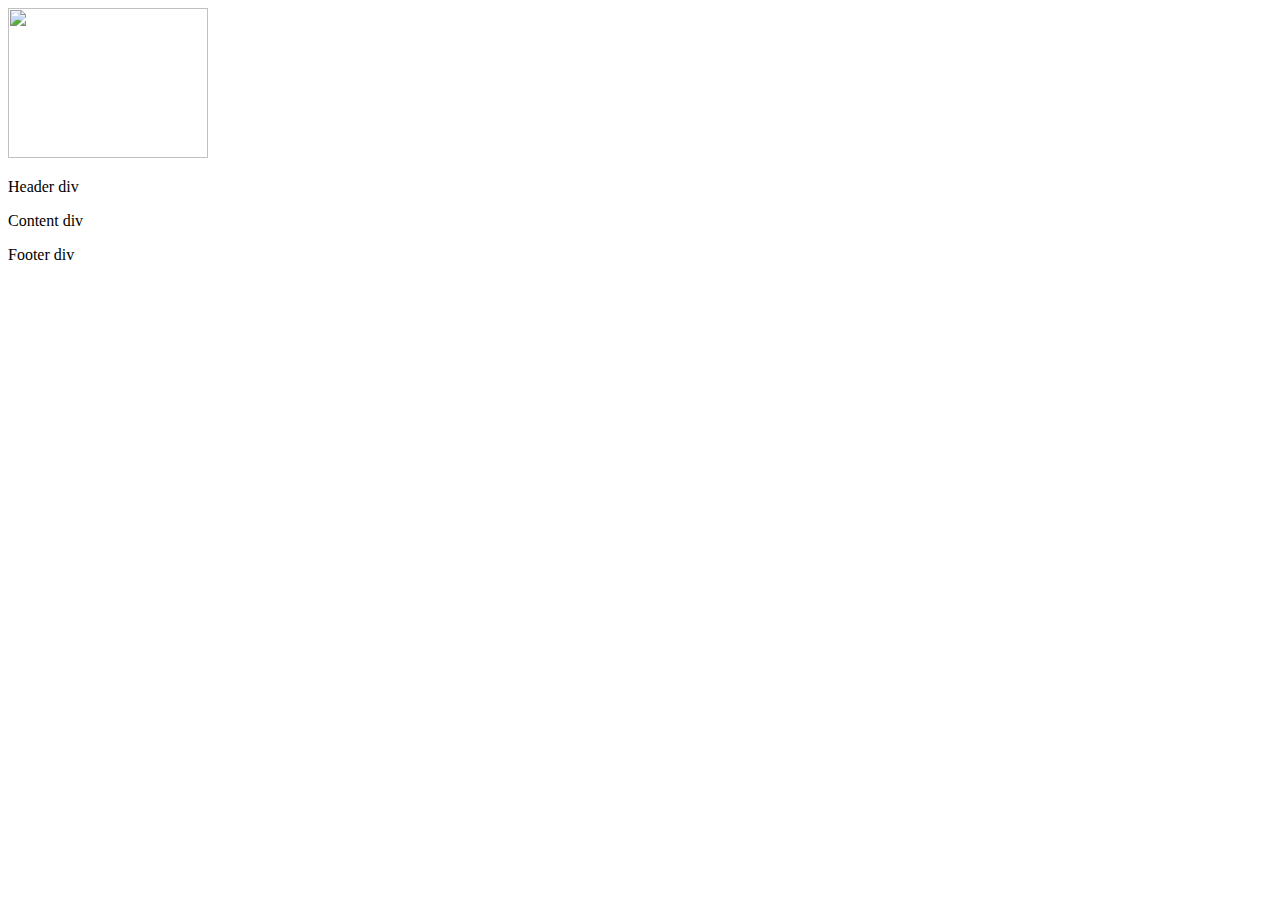
==== index.html @ f248f5c2 "Checkpoint one" ====
<!DOCTYPE html>
<html lang="en">
<head>
    <meta charset="UTF-8">
    <meta http-equiv="X-UA-Compatible" content="IE=edge">
    <meta name="viewport" content="width=device-width, initial-scale=1.0">
    <title>Index</title>
</head>
<body>
    <div>
    <div class="header">
        <img src="C:\Users\ASHWIN\OneDrive\Desktop\hotel booking\assests\images\logo.png" width="200px" height="150px" >
        <p>Header div</p>
    </div>
    <div class="content">
        <p>Content div</p>
    </div>
    <div class="footer">
        <p>Footer div</p>
    </div>
</div>
</body>
</html>
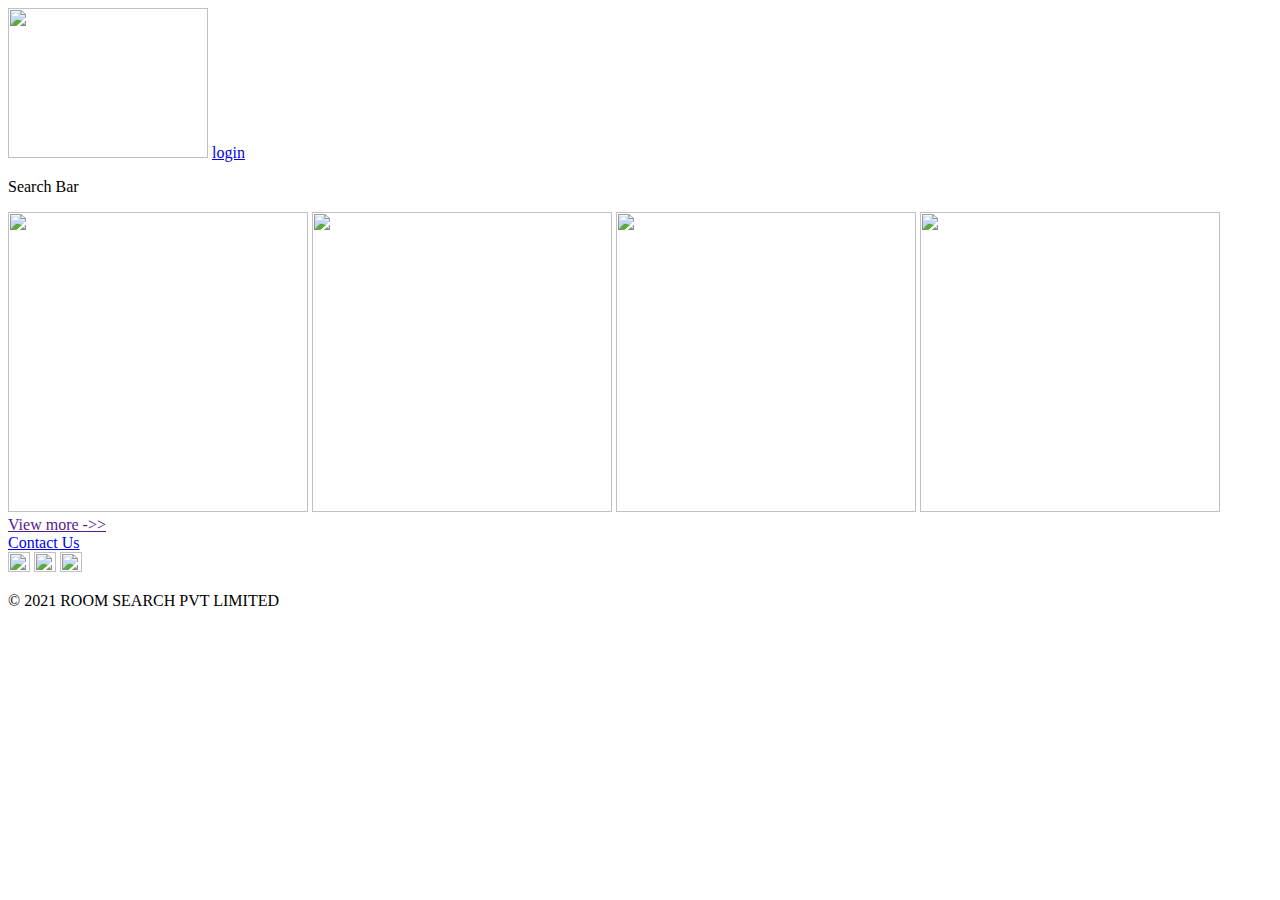
==== commit 4f610776: "Checkpoint 2" ====
--- a/index.html
+++ b/index.html
@@ -10,13 +10,25 @@
     <div>
     <div class="header">
         <img src="C:\Users\ASHWIN\OneDrive\Desktop\hotel booking\assests\images\logo.png" width="200px" height="150px" >
-        <p>Header div</p>
+        <a href="C:\Users\ASHWIN\OneDrive\Desktop\hotel booking\login.html">login</a>
     </div>
     <div class="content">
-        <p>Content div</p>
+        <p>Search Bar</p>
+        <a href="C:\Users\ASHWIN\OneDrive\Desktop\hotel booking\list.html"><img src="https://media-cdn.tripadvisor.com/media/photo-s/15/33/fe/a2/new-delhi.jpg" width="300px" height="300px"></a>
+        <img src="https://media-cdn.tripadvisor.com/media/photo-s/15/33/fc/f0/goa.jpg " width="300px" height="300px">
+        <img src="https://media-cdn.tripadvisor.com/media/photo-s/0f/98/f7/df/charminar.jpg " width="300px" height="300px">
+        <img src="https://media-cdn.tripadvisor.com/media/photo-s/15/33/fe/ac/kolkata-calcutta.jpg" width="300px" height="300px">
+        <br>
+        <a href="">View more ->></a>
     </div>
     <div class="footer">
-        <p>Footer div</p>
+      
+       <a href="C:\Users\ASHWIN\OneDrive\Desktop\hotel booking\contact.html">Contact Us</a>
+       <br>
+      <a href="https://www.facebook.com"> <img src="C:\Users\ASHWIN\OneDrive\Desktop\hotel booking\assests\images\facebook.png" width="22px" height="20px"></a>
+      <a href="https://www.instagram.com"> <img src="C:\Users\ASHWIN\OneDrive\Desktop\hotel booking\assests\images\instagram.png" width="22px" height="20px"></a>
+      <a href="https://twitter.com"> <img src="C:\Users\ASHWIN\OneDrive\Desktop\hotel booking\assests\images\twitter.png" width="22px" height="20px"></a>
+        <p>© 2021 ROOM SEARCH PVT LIMITED</p>
     </div>
 </div>
 </body>
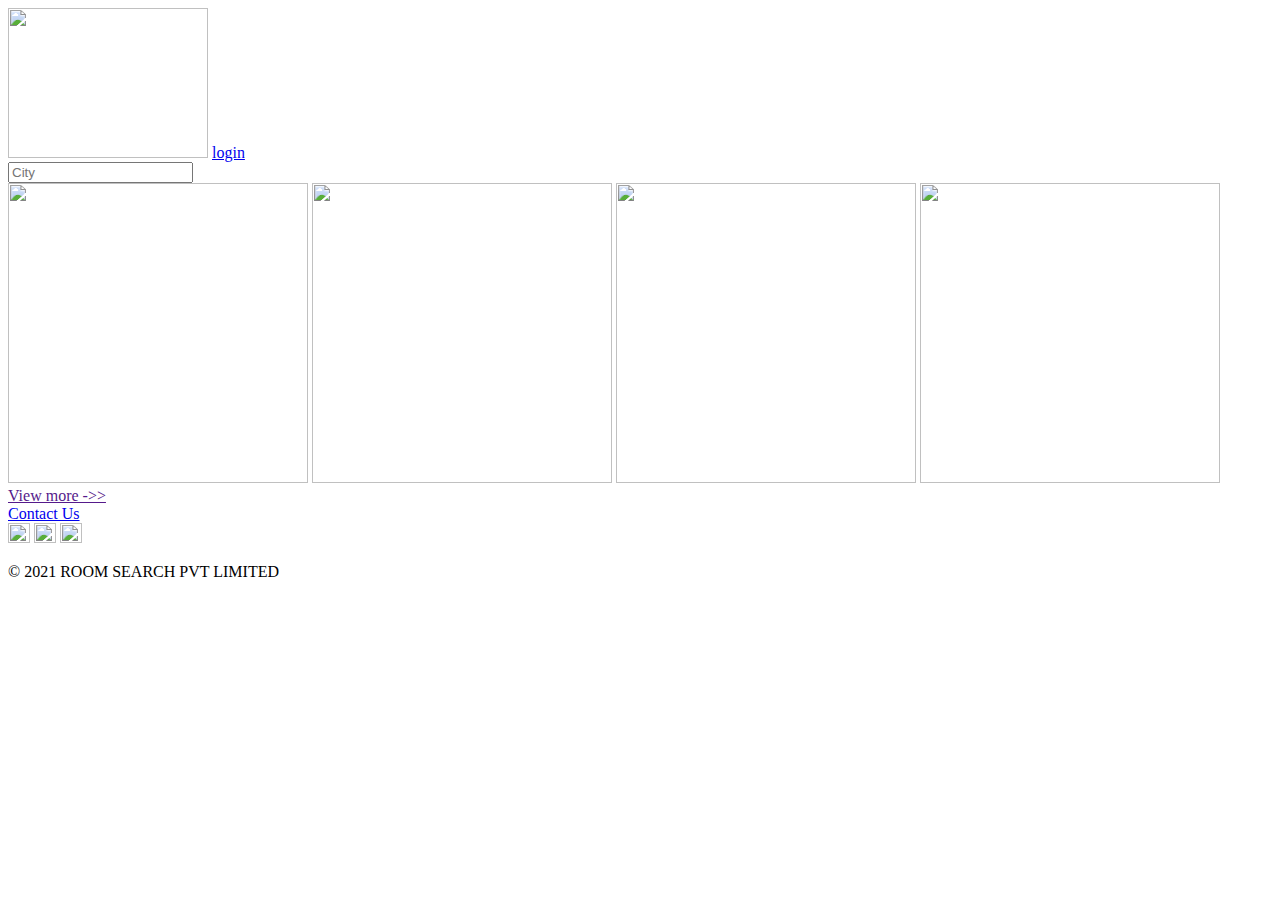
==== commit f1a8d6e5: "Checkpoint 3" ====
--- a/index.html
+++ b/index.html
@@ -11,9 +11,11 @@
     <div class="header">
         <img src="C:\Users\ASHWIN\OneDrive\Desktop\hotel booking\assests\images\logo.png" width="200px" height="150px" >
         <a href="C:\Users\ASHWIN\OneDrive\Desktop\hotel booking\login.html">login</a>
+        <br>
+        <input type="text" placeholder="City">
     </div>
     <div class="content">
-        <p>Search Bar</p>
+        
         <a href="C:\Users\ASHWIN\OneDrive\Desktop\hotel booking\list.html"><img src="https://media-cdn.tripadvisor.com/media/photo-s/15/33/fe/a2/new-delhi.jpg" width="300px" height="300px"></a>
         <img src="https://media-cdn.tripadvisor.com/media/photo-s/15/33/fc/f0/goa.jpg " width="300px" height="300px">
         <img src="https://media-cdn.tripadvisor.com/media/photo-s/0f/98/f7/df/charminar.jpg " width="300px" height="300px">
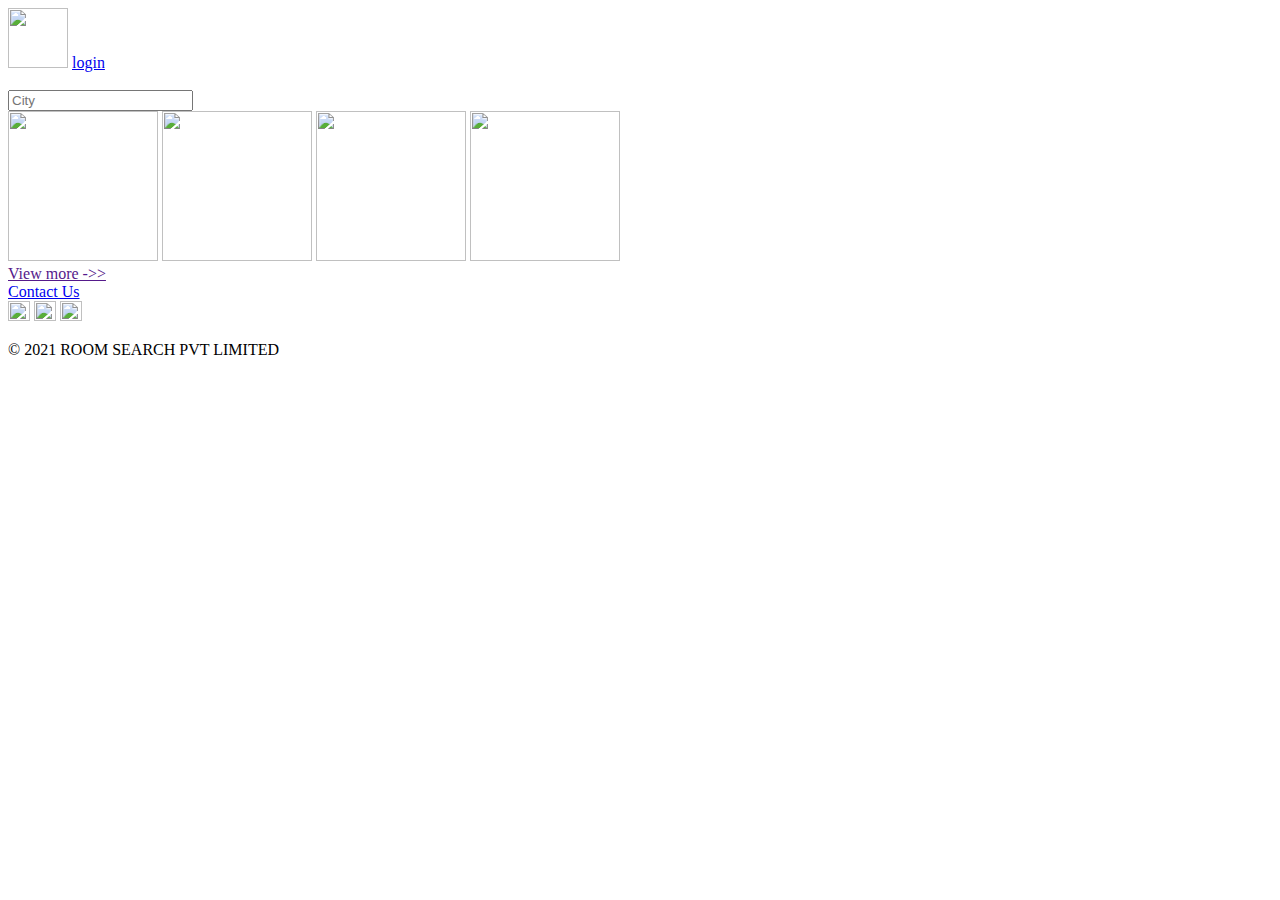
==== commit b60c6f04: "checkpoint4" ====
--- a/index.html
+++ b/index.html
@@ -5,15 +5,19 @@
     <meta http-equiv="X-UA-Compatible" content="IE=edge">
     <meta name="viewport" content="width=device-width, initial-scale=1.0">
     <title>Index</title>
+    <link href="index.css" rel="stylesheet">
 </head>
 <body>
     <div>
-    <div class="header">
-        <img src="C:\Users\ASHWIN\OneDrive\Desktop\hotel booking\assests\images\logo.png" width="200px" height="150px" >
-        <a href="C:\Users\ASHWIN\OneDrive\Desktop\hotel booking\login.html">login</a>
+    <header>
+        <div id="logo-container">
+       
+            <img src="C:\Users\ASHWIN\OneDrive\Desktop\hotel booking\assests\images\logo.png" width="200px" height="150px" />
+            <a href="C:\Users\ASHWIN\OneDrive\Desktop\hotel booking\login.html">login</a> 
+    </div>
         <br>
         <input type="text" placeholder="City">
-    </div>
+    </header> 
     <div class="content">
         
         <a href="C:\Users\ASHWIN\OneDrive\Desktop\hotel booking\list.html"><img src="https://media-cdn.tripadvisor.com/media/photo-s/15/33/fe/a2/new-delhi.jpg" width="300px" height="300px"></a>
@@ -23,7 +27,7 @@
         <br>
         <a href="">View more ->></a>
     </div>
-    <div class="footer">
+    <footer>
       
        <a href="C:\Users\ASHWIN\OneDrive\Desktop\hotel booking\contact.html">Contact Us</a>
        <br>
@@ -31,7 +35,7 @@
       <a href="https://www.instagram.com"> <img src="C:\Users\ASHWIN\OneDrive\Desktop\hotel booking\assests\images\instagram.png" width="22px" height="20px"></a>
       <a href="https://twitter.com"> <img src="C:\Users\ASHWIN\OneDrive\Desktop\hotel booking\assests\images\twitter.png" width="22px" height="20px"></a>
         <p>© 2021 ROOM SEARCH PVT LIMITED</p>
-    </div>
+    </footer>
 </div>
 </body>
 </html>--- a/index.css
+++ b/index.css
@@ -0,0 +1,9 @@
+
+#logo-container img {
+    width: 60px;
+    height: 60px;
+ }
+ .content img{
+     width: 150px;
+     height: 150px ;
+ }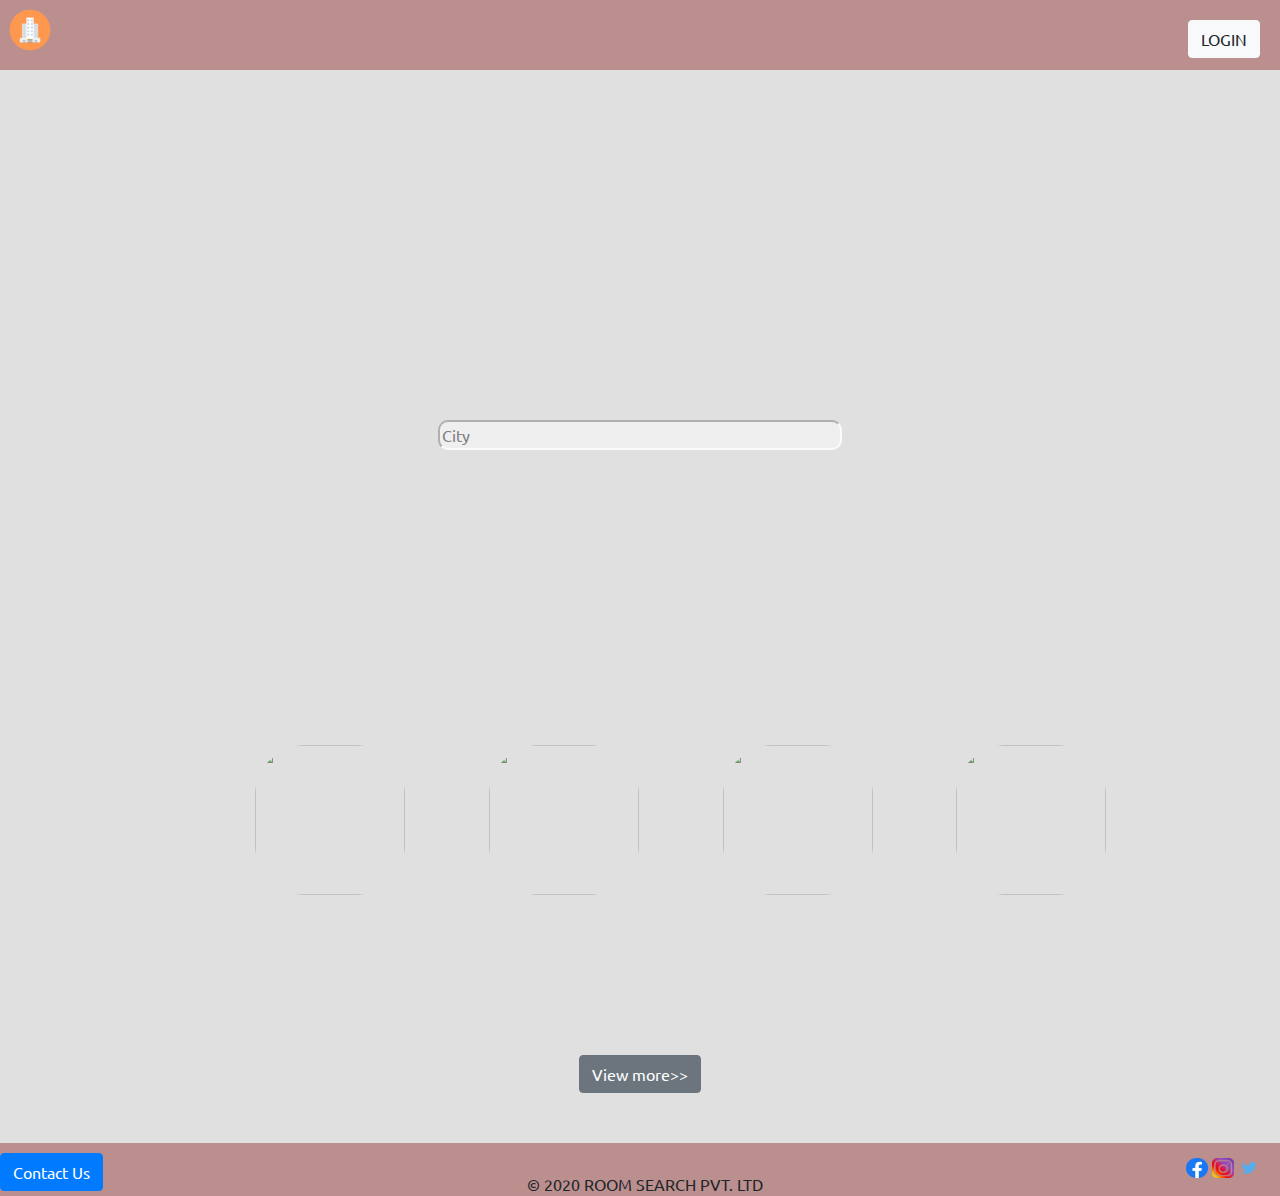
==== commit 01b91140: "checkpoint 5-6" ====
--- a/index.html
+++ b/index.html
@@ -5,37 +5,50 @@
     <meta http-equiv="X-UA-Compatible" content="IE=edge">
     <meta name="viewport" content="width=device-width, initial-scale=1.0">
     <title>Index</title>
-    <link href="index.css" rel="stylesheet">
+    <link href="https://fonts.googleapis.com/css2?family=Ubuntu&display=swap" rel="stylesheet">
+    <link rel="stylesheet" href="https://stackpath.bootstrapcdn.com/bootstrap/4.5.0/css/bootstrap.min.css">
+    <link rel="stylesheet" href="styles/index.css">
+    <link rel="stylesheet" href="styles/common.css">
+    <script src="https://ajax.googleapis.com/ajax/libs/jquery/3.5.1/jquery.min.js"></script>
+    <script src="https://stackpath.bootstrapcdn.com/bootstrap/4.5.0/js/bootstrap.min.js"></script>
 </head>
 <body>
     <div>
-    <header>
-        <div id="logo-container">
-       
-            <img src="C:\Users\ASHWIN\OneDrive\Desktop\hotel booking\assests\images\logo.png" width="200px" height="150px" />
-            <a href="C:\Users\ASHWIN\OneDrive\Desktop\hotel booking\login.html">login</a> 
+    <div class="Header">
+       <span id="mylogo"><img src="assests\images\logo.png" alt="logo" width="120" height="120" id="logo"></span>
+       <a href="login.html" target="_self" id="login"><button type="button" class="btn btn-light">LOGIN</button></a>
     </div>
-        <br>
-        <input type="text" placeholder="City">
-    </header> 
-    <div class="content">
-        
-        <a href="C:\Users\ASHWIN\OneDrive\Desktop\hotel booking\list.html"><img src="https://media-cdn.tripadvisor.com/media/photo-s/15/33/fe/a2/new-delhi.jpg" width="300px" height="300px"></a>
-        <img src="https://media-cdn.tripadvisor.com/media/photo-s/15/33/fc/f0/goa.jpg " width="300px" height="300px">
-        <img src="https://media-cdn.tripadvisor.com/media/photo-s/0f/98/f7/df/charminar.jpg " width="300px" height="300px">
-        <img src="https://media-cdn.tripadvisor.com/media/photo-s/15/33/fe/ac/kolkata-calcutta.jpg" width="300px" height="300px">
-        <br>
-        <a href="">View more ->></a>
+    
+        <div id="searchbar"><input type="text" placeholder="City"id="search"></div>
+        <div class="Content">
+        <div class="cityimages">
+            <div class="container">
+                <div class="container1">
+                    <span ><a href="list.html" target="_self"><img src="https://media-cdn.tripadvisor.com/media/photo-s/15/33/fe/a2/new-delhi.jpg" width ="300" height = "300" class="images" class="image1"  id="images 1"></span>
+                    <div class="overlay1">Delhi</div></div></a>
+                    <div class="container2">
+                    <span ><img src="https://media-cdn.tripadvisor.com/media/photo-s/15/33/fc/f0/goa.jpg" width ="300" height = "300" class="images"class="image2"  id="images 2"></span>
+                    <div class="overlay2">Goa</div></div>
+                    <div class="container3">
+                    <span ><img src="https://media-cdn.tripadvisor.com/media/photo-s/0f/98/f7/df/charminar.jpg" width ="300" height = "300" class="images"class="image3"id="images 3"></span>
+                    <div class="overlay3">Hyderabad</div></div>
+                    <div class="container4">
+                    <span ><img src="https://media-cdn.tripadvisor.com/media/photo-s/15/33/fe/ac/kolkata-calcutta.jpg"width ="300" height = "300" class="images"class="image4"id="images 4"></span>
+                    <div class="overlay4">Kolkata</div></div>
+            </div></div></div>
+        <div id="viewmore"><a href="index.html"><button type="button" class="btn btn-secondary">View more>></button></a></div>
+    </div>    
+    <div class ="Footer">
+        <a href="contact.html" target="_self" id="contact"><button type="button" class="btn btn-primary">Contact Us</button></a>
+        <div class=" socialmedialogo">
+        <a href="https://www.facebook.com" target="_blank"><img src="assests/images/facebook.png" width="22" height="20" class="social"></a>
+        <a href="https://www.instagram.com" target="_blank"><img src="assests/images/instagram.png" width="22" height="20" class="social"></a>
+        <a href="https://twitter.com" target="_blank"><img src="assests/images/twitter.png" width="22" height="20" class="social"></a></div>
+    <div id="room">
+        <br>&#169 2020 ROOM SEARCH PVT. LTD
     </div>
-    <footer>
-      
-       <a href="C:\Users\ASHWIN\OneDrive\Desktop\hotel booking\contact.html">Contact Us</a>
-       <br>
-      <a href="https://www.facebook.com"> <img src="C:\Users\ASHWIN\OneDrive\Desktop\hotel booking\assests\images\facebook.png" width="22px" height="20px"></a>
-      <a href="https://www.instagram.com"> <img src="C:\Users\ASHWIN\OneDrive\Desktop\hotel booking\assests\images\instagram.png" width="22px" height="20px"></a>
-      <a href="https://twitter.com"> <img src="C:\Users\ASHWIN\OneDrive\Desktop\hotel booking\assests\images\twitter.png" width="22px" height="20px"></a>
-        <p>© 2021 ROOM SEARCH PVT LIMITED</p>
-    </footer>
-</div>
+    </div>
+    </div>
+    
 </body>
 </html>--- a/styles/index.css
+++ b/styles/index.css
@@ -0,0 +1,188 @@
+.images {
+            width:150px;
+            height:150px;
+          margin: 40px ;
+	  border-radius:50px;
+    justify-content: space-between;
+        }
+.cityimages{
+   margin-left: 175px;
+}
+   #viewmore{
+       text-align: center;
+padding-bottom:50px;
+   }
+#searchbar{
+    background-image: url(https://media-cdn.tripadvisor.com/media/photo-o/14/10/2e/af/india.jpg);
+    background-size: cover;
+    background-repeat:no-repeat;
+    padding-bottom: 30px;
+    text-align: center;
+ 
+}
+#search{
+    text-align: left;
+    padding-right: 150px;
+    border-radius: 10px;
+    opacity: 0.9;
+    background-color: #f1f1f1;
+    border-color: white;
+    transform: translateY(350px);
+    margin-bottom: 550px;
+}
+.container {
+    display: grid;
+    max-height: 350px;
+   }
+   .container1 {
+    position: relative;
+    grid-column-start:1 ;
+    grid-column-end: 3;
+    grid-row-start:2 ;
+    grid-row-end: 2;
+
+  }
+  
+  .image1 {
+    display: block;
+    width: 100%;
+    height: auto;
+    
+  }
+  
+  .overlay1 {
+    position:relative;
+    background: rgb(0, 0, 0);
+    background: rgba(0, 0, 0, 0.5); 
+    color: #f1f1f1; 
+    width: 100%;
+    transition: .5s ease;
+    opacity:0;
+    color: white;
+    font-size: 100%;
+    width:150px;
+    height:150px;
+    margin-left: 40px;
+   	border-radius:50px;
+    text-align: center;
+    line-height: 150px;
+    transform: translate(0px,-190px);
+  }
+  
+  .container1:hover .overlay1 {
+    opacity: 1;
+  }
+
+ .container2 {
+    position: relative;
+    grid-column-start:2 ;
+    grid-column-end: 4;
+    grid-row-start:2 ;
+    grid-row-end: 2;
+  }
+  
+  .image2 {
+    display: block;
+    width: 100%;
+    height: auto;
+  }
+  
+  .overlay2 {
+    position:relative;
+    background: rgb(0, 0, 0);
+    background: rgba(0, 0, 0, 0.5); 
+    color: #f1f1f1; 
+    width: 100%;
+    transition: .5s ease;
+    opacity:0;
+    color: white;
+    font-size: 100%;
+    width:150px;
+    height:150px;
+    margin-left: 40px;
+	border-radius:50px;
+  text-align: center;
+  line-height: 150px;
+    transform: translate(0px,-190px);
+    cursor: pointer;
+  }
+  
+  .container2:hover .overlay2 {
+    opacity: 1;
+  }
+
+  .container3 {
+    position: relative;
+    grid-column-start:3 ;
+    grid-column-end: 5;
+    grid-row-start:2 ;
+    grid-row-end: 2;
+  }
+  
+  .image3 {
+    display: block;
+    width: 100%;
+    height: auto;
+  }
+  
+  .overlay3 {
+    position:relative;
+    background: rgb(0, 0, 0);
+    background: rgba(0, 0, 0, 0.5); 
+    color: #f1f1f1; 
+    width: 100%;
+    transition: .5s ease;
+    opacity:0;
+    color: white;
+    font-size: 100%;
+    width:150px;
+    height:150px;
+    margin-left: 40px;
+	border-radius:50px;
+  text-align: center;
+  line-height: 150px;
+    transform: translate(0px,-190px);
+    cursor: pointer;
+  }
+  
+  .container3:hover .overlay3 {
+    opacity: 1;
+  }
+
+ .container4 {
+    position: relative;
+    grid-column-start:4;
+    grid-column-end: 4;
+    grid-row-start:2 ;
+    grid-row-end: 2;
+  }
+  
+  .image4 {
+    display: block;
+    width: 100%;
+    height: auto;
+  }
+  
+  .overlay4 {
+    position:relative;
+    background: rgb(0, 0, 0);
+    background: rgba(0, 0, 0, 0.5); 
+    color: #f1f1f1; 
+    width: 100%;
+    transition: .5s ease;
+    opacity:0;
+    color: white;
+    font-size: 100%;
+    width:150px;
+    height:150px;
+    margin-left: 40px;
+	  border-radius:50px;
+    text-align: center;
+    line-height: 150px;
+    transform: translate(0px,-190px);
+    cursor: pointer;
+  }
+  
+  .container4:hover .overlay4 {
+    opacity: 1;
+  }--- a/styles/common.css
+++ b/styles/common.css
@@ -0,0 +1,53 @@
+body{
+    height: 100%;
+    width: 100%;
+  background-color: #e0e0e0;
+    font-family:  'Ubuntu', sans-serif; 
+}
+a{
+    text-decoration: none;
+   color: black;
+   text-transform: uppercase
+}
+.Header{
+    background:rosybrown ;
+    padding-bottom: 10px;
+}
+.Content{
+    margin-left: 25px;
+    margin-top:25px;
+}
+  
+    .Footer{
+    background:rosybrown ;
+   
+}
+#logo{
+    height: 60px;
+    width: 60px;
+}
+.social{
+    width:22px;
+    height:20px;
+    
+    
+}
+.socialmedialogo{    
+    float: right;
+    margin-top: 10px;
+    margin-right:20px;
+}
+#room{
+ text-align: center;
+ padding-top: 5px ;
+}
+#contact{
+    float: left;
+    margin-top: 10px;
+}
+#login{
+    float: right;
+    margin-top: 20px;
+    margin-right: 20px;
+}
+
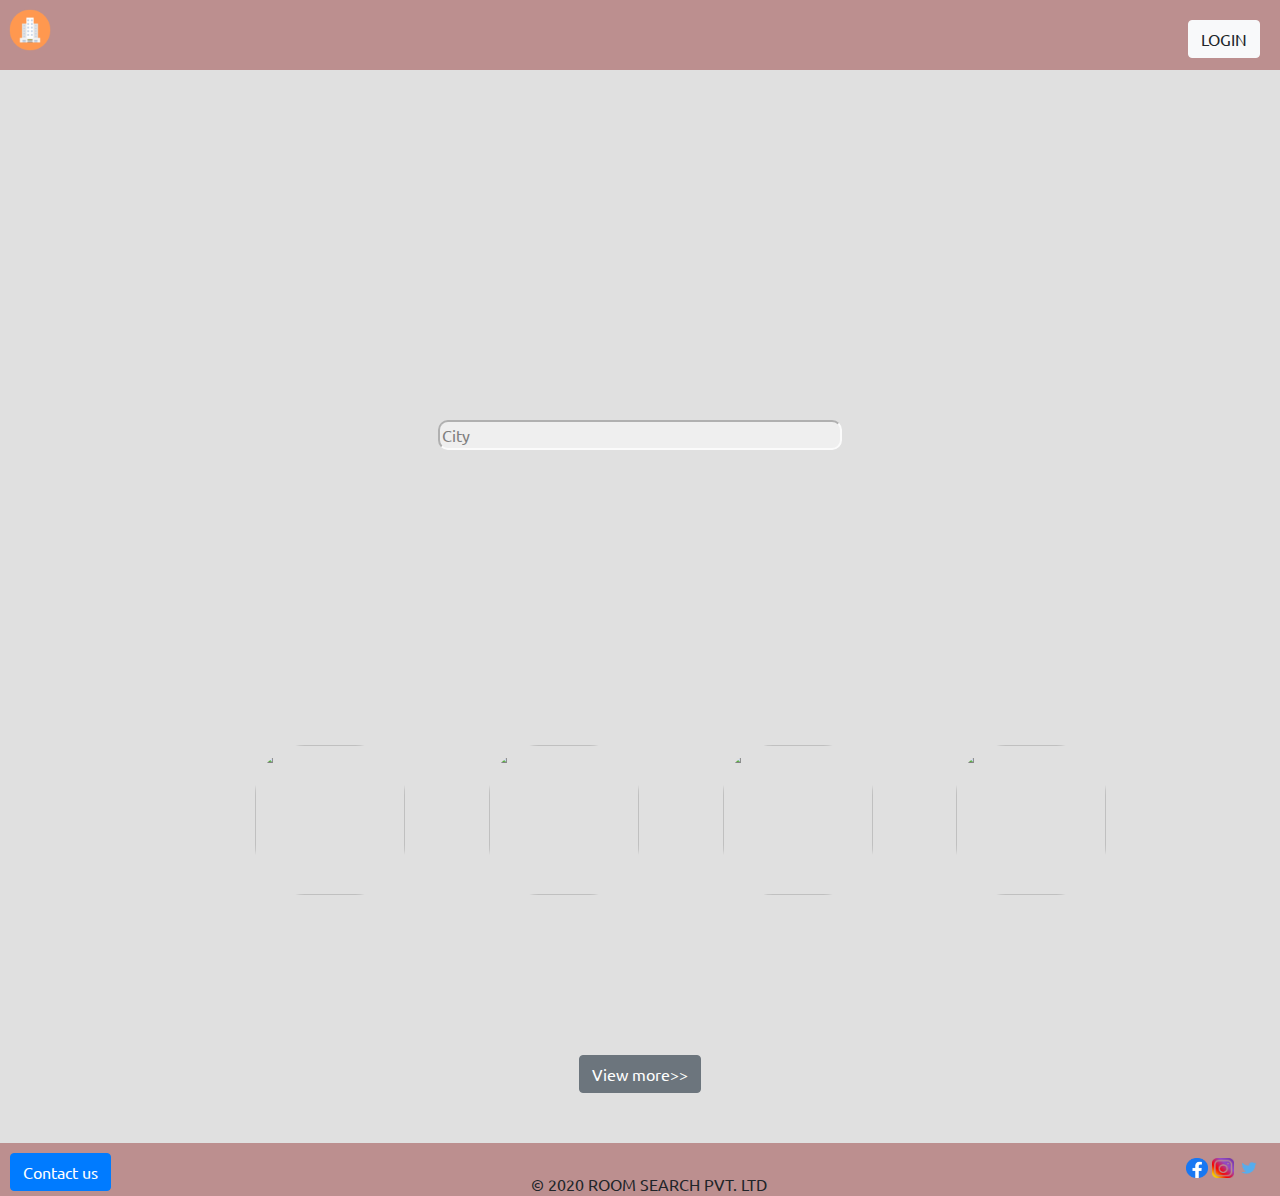
==== commit 44315446: "checkpoint 7-8-9" ====
--- a/index.html
+++ b/index.html
@@ -16,7 +16,33 @@
     <div>
     <div class="Header">
        <span id="mylogo"><img src="assests\images\logo.png" alt="logo" width="120" height="120" id="logo"></span>
-       <a href="login.html" target="_self" id="login"><button type="button" class="btn btn-light">LOGIN</button></a>
+       <!-- <a href="login.html" target="_self" id="login"><button type="button" class="btn btn-light">LOGIN</button></a> -->
+       <button id="login" type="button" class="btn btn-light" data-toggle="modal" data-target="#registerModal" id="sign-in-button">
+        LOGIN
+    </button>
+  <div class="modal fade" id="registerModal" tabindex="-1" role="dialog" aria-labelledby="registerModalLabel" aria-hidden="true">
+    <div class="modal-dialog" role="document">
+      <div class="modal-content">
+        <div class="modal-header">
+          <h5 class="modal-title" id="registerModalLabel">Please Login</h5>
+          <button type="button" class="close" data-dismiss="modal" aria-label="Close">
+            <span aria-hidden="true">&times;</span>
+          </button>
+        </div>
+        <div class="modal-body">
+                <form>
+                    <div class="form-group">
+                        <label for="registerInputEmail">Username</label>
+                        <input type="email" class="form-control" id="registerInputEmail" aria-describedby="emailHelp" placeholder="Enter Username">
+                    </div>
+                    <div class="form-group">
+                        <label for="registerInputpassword">Password</label>
+                        <input type="password" class="form-control" id="registerInputpassword aria-describedby="emailHelp" placeholder="Password">
+                    </div>
+                    <button type="register" class="btn btn-primary" >Login</button>
+                </form>
+        </div></div></div></div>
+    
     </div>
     
         <div id="searchbar"><input type="text" placeholder="City"id="search"></div>
@@ -39,7 +65,35 @@
         <div id="viewmore"><a href="index.html"><button type="button" class="btn btn-secondary">View more>></button></a></div>
     </div>    
     <div class ="Footer">
-        <a href="contact.html" target="_self" id="contact"><button type="button" class="btn btn-primary">Contact Us</button></a>
+        <!-- <a href="contact.html" target="_self" id="contact"><button type="button" class="btn btn-primary">Contact Us</button></a> -->
+  <!-- Button trigger modal -->
+<button type="button" id="contact" class="btn btn-primary" data-toggle="modal" data-target="#exampleModalCenter">
+  Contact us
+</button>
+
+<!-- Modal -->
+<div class="modal fade" id="exampleModalCenter" tabindex="-1" role="dialog" aria-labelledby="exampleModalCenterTitle" aria-hidden="true">
+  <div class="modal-dialog modal-dialog-centered" role="document">
+    <div class="modal-content">
+      <div class="modal-header">
+        <h5 class="modal-title" id="exampleModalLongTitle">Get in touch</h5>
+        <button type="button" class="close" data-dismiss="modal" aria-label="Close">
+          <span aria-hidden="true">&times;</span>
+        </button>
+      </div>
+      <div class="modal-body">
+        Thank you for reaching out!!!<br/>
+        Please enter you email and we will get back to you.
+      </div>
+      <form >
+        <p>Email:<input type="text" placeholder="Enter your email" required></p><p>
+          <div class="modal-footer">
+        <br><input type="submit" class="btn btn-primary" value = "Submit" formaction="index.html"></p>
+        </form>
+    </div>
+    </div>
+  </div>
+</div>
         <div class=" socialmedialogo">
         <a href="https://www.facebook.com" target="_blank"><img src="assests/images/facebook.png" width="22" height="20" class="social"></a>
         <a href="https://www.instagram.com" target="_blank"><img src="assests/images/instagram.png" width="22" height="20" class="social"></a>
--- a/styles/index.css
+++ b/styles/index.css
@@ -185,4 +185,5 @@
   
   .container4:hover .overlay4 {
     opacity: 1;
-  }+  }
+ --- a/styles/common.css
+++ b/styles/common.css
@@ -44,6 +44,7 @@
 #contact{
     float: left;
     margin-top: 10px;
+    margin-left: 10px;
 }
 #login{
     float: right;
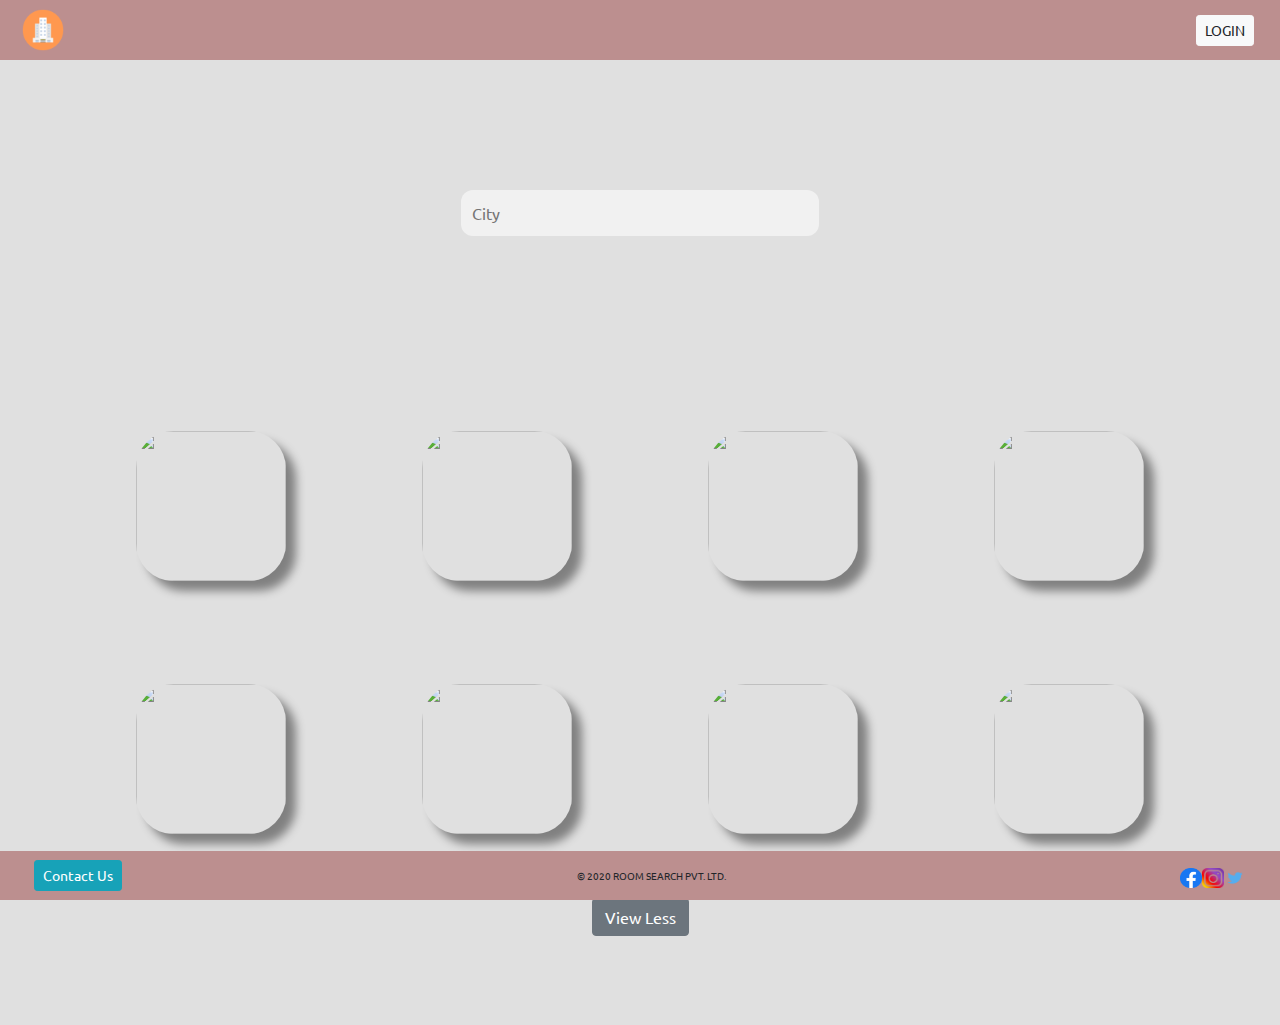
==== commit 20764bb2: "checkpoint 11" ====
--- a/index.html
+++ b/index.html
@@ -1,108 +1,108 @@
 <!DOCTYPE html>
-<html lang="en">
-<head>
-    <meta charset="UTF-8">
-    <meta http-equiv="X-UA-Compatible" content="IE=edge">
-    <meta name="viewport" content="width=device-width, initial-scale=1.0">
-    <title>Index</title>
-    <link href="https://fonts.googleapis.com/css2?family=Ubuntu&display=swap" rel="stylesheet">
-    <link rel="stylesheet" href="https://stackpath.bootstrapcdn.com/bootstrap/4.5.0/css/bootstrap.min.css">
-    <link rel="stylesheet" href="styles/index.css">
-    <link rel="stylesheet" href="styles/common.css">
-    <script src="https://ajax.googleapis.com/ajax/libs/jquery/3.5.1/jquery.min.js"></script>
-    <script src="https://stackpath.bootstrapcdn.com/bootstrap/4.5.0/js/bootstrap.min.js"></script>
-</head>
-<body>
-    <div>
-    <div class="Header">
-       <span id="mylogo"><img src="assests\images\logo.png" alt="logo" width="120" height="120" id="logo"></span>
-       <!-- <a href="login.html" target="_self" id="login"><button type="button" class="btn btn-light">LOGIN</button></a> -->
-       <button id="login" type="button" class="btn btn-light" data-toggle="modal" data-target="#registerModal" id="sign-in-button">
-        LOGIN
-    </button>
-  <div class="modal fade" id="registerModal" tabindex="-1" role="dialog" aria-labelledby="registerModalLabel" aria-hidden="true">
-    <div class="modal-dialog" role="document">
-      <div class="modal-content">
-        <div class="modal-header">
-          <h5 class="modal-title" id="registerModalLabel">Please Login</h5>
-          <button type="button" class="close" data-dismiss="modal" aria-label="Close">
-            <span aria-hidden="true">&times;</span>
-          </button>
+<html>
+    <head>
+        <title>Index</title>
+
+       
+        <link href="https://fonts.googleapis.com/css2?family=Ubuntu&display=swap" rel="stylesheet">
+        <link rel="stylesheet" href="https://stackpath.bootstrapcdn.com/bootstrap/4.5.0/css/bootstrap.min.css">
+        <script src="https://ajax.googleapis.com/ajax/libs/jquery/3.5.1/jquery.min.js"></script>
+        <script src="https://stackpath.bootstrapcdn.com/bootstrap/4.5.0/js/bootstrap.min.js"></script>
+        <link rel="stylesheet" href="styles/common.css">
+        <link rel="stylesheet" href="styles/index.css">
+
+        
+    </head>
+
+    <body>
+        <div class="main-container">
+            
+            <header class="header-footer"id="header">
+            </header>
+
+            
+            <div id="index-container">
+                <div id="banner">
+                    <div id="search-bar">
+                      
+                        <form autocomplete="off"> 
+                            <input id="search-input" type="text" placeholder="City"/>
+                        </form>
+                    </div>
+                </div>
+
+                <div id="city-cards">
+                    <div>
+                        <div class="city-card-and-name-inner">
+                            <a href="list.html">  
+                                <img src="https://media-cdn.tripadvisor.com/media/photo-s/15/33/fe/a2/new-delhi.jpg" class="city-image">
+                                <div class='overlay'><span>Delhi</span></div>
+                            </a>
+                        </div> 
+                    </div>
+                    
+                    <div>
+                        <div class="city-card-and-name-inner">
+                            <img src="https://media-cdn.tripadvisor.com/media/photo-s/15/33/fc/f0/goa.jpg" class="city-image">
+                            <div class='overlay'><span>Goa</span></div>
+                        </div>
+                    </div>
+                    
+                    <div>
+                        <div class="city-card-and-name-inner">
+                            <img src="https://media-cdn.tripadvisor.com/media/photo-s/0f/98/f7/df/charminar.jpg" class="city-image">
+                            <div class='overlay'><span>Hyderabad</span></div>
+                        </div>
+                    </div>
+                    
+                    <div>
+                        <div class="city-card-and-name-inner">
+                            <img src="https://media-cdn.tripadvisor.com/media/photo-s/15/33/fe/ac/kolkata-calcutta.jpg" class="city-image">
+                            <div class='overlay'><span>Kolkata</span></div>
+                        </div>
+                    </div>
+                </div>
+                <span id="dots"></span><span id="more">
+                <div id="city-cards">
+                    <div>
+                        <div class="city-card-and-name-inner">
+                            <a href="list.html">  
+                                <img src="https://media-cdn.tripadvisor.com/media/photo-s/15/4d/46/b8/chennai-madras.jpg" class="city-image">
+                                <div class='overlay'><span>Chennai</span></div>
+                            </a>
+                        </div> 
+                    </div>
+                    
+                    <div>
+                        <div class="city-card-and-name-inner">
+                            <img src="https://media-cdn.tripadvisor.com/media/photo-s/15/33/fc/fc/agra.jpg" class="city-image">
+                            <div class='overlay'><span>Agra</span></div>
+                        </div>
+                    </div>
+                    
+                    <div>
+                        <div class="city-card-and-name-inner">
+                            <img src="https://media-cdn.tripadvisor.com/media/photo-s/10/a3/3b/8a/screenshot-2017-09-12.jpg" class="city-image">
+                            <div class='overlay'><span>Jaipur</span></div>
+                        </div>
+                    </div>
+                    
+                    <div>
+                        <div class="city-card-and-name-inner">
+                            <img src="https://media-cdn.tripadvisor.com/media/photo-s/0c/d2/2f/7a/palace-from-the-outside.jpg" class="city-image">
+                            <div class='overlay'><span>Bengaluru</span></div>
+                        </div>
+                    </div>
+                </div>
+                </span>
+                  <div id="view-more"><button type="button" class="btn btn-secondary"onclick="myFunction()" id="myBtn">View Less</div>
+            </div>
+
+            
+            <footer class="header-footer" id="footer"> 
+            </footer> 
         </div>
-        <div class="modal-body">
-                <form>
-                    <div class="form-group">
-                        <label for="registerInputEmail">Username</label>
-                        <input type="email" class="form-control" id="registerInputEmail" aria-describedby="emailHelp" placeholder="Enter Username">
-                    </div>
-                    <div class="form-group">
-                        <label for="registerInputpassword">Password</label>
-                        <input type="password" class="form-control" id="registerInputpassword aria-describedby="emailHelp" placeholder="Password">
-                    </div>
-                    <button type="register" class="btn btn-primary" >Login</button>
-                </form>
-        </div></div></div></div>
-    
-    </div>
-    
-        <div id="searchbar"><input type="text" placeholder="City"id="search"></div>
-        <div class="Content">
-        <div class="cityimages">
-            <div class="container">
-                <div class="container1">
-                    <span ><a href="list.html" target="_self"><img src="https://media-cdn.tripadvisor.com/media/photo-s/15/33/fe/a2/new-delhi.jpg" width ="300" height = "300" class="images" class="image1"  id="images 1"></span>
-                    <div class="overlay1">Delhi</div></div></a>
-                    <div class="container2">
-                    <span ><img src="https://media-cdn.tripadvisor.com/media/photo-s/15/33/fc/f0/goa.jpg" width ="300" height = "300" class="images"class="image2"  id="images 2"></span>
-                    <div class="overlay2">Goa</div></div>
-                    <div class="container3">
-                    <span ><img src="https://media-cdn.tripadvisor.com/media/photo-s/0f/98/f7/df/charminar.jpg" width ="300" height = "300" class="images"class="image3"id="images 3"></span>
-                    <div class="overlay3">Hyderabad</div></div>
-                    <div class="container4">
-                    <span ><img src="https://media-cdn.tripadvisor.com/media/photo-s/15/33/fe/ac/kolkata-calcutta.jpg"width ="300" height = "300" class="images"class="image4"id="images 4"></span>
-                    <div class="overlay4">Kolkata</div></div>
-            </div></div></div>
-        <div id="viewmore"><a href="index.html"><button type="button" class="btn btn-secondary">View more>></button></a></div>
-    </div>    
-    <div class ="Footer">
-        <!-- <a href="contact.html" target="_self" id="contact"><button type="button" class="btn btn-primary">Contact Us</button></a> -->
-  <!-- Button trigger modal -->
-<button type="button" id="contact" class="btn btn-primary" data-toggle="modal" data-target="#exampleModalCenter">
-  Contact us
-</button>
-
-<!-- Modal -->
-<div class="modal fade" id="exampleModalCenter" tabindex="-1" role="dialog" aria-labelledby="exampleModalCenterTitle" aria-hidden="true">
-  <div class="modal-dialog modal-dialog-centered" role="document">
-    <div class="modal-content">
-      <div class="modal-header">
-        <h5 class="modal-title" id="exampleModalLongTitle">Get in touch</h5>
-        <button type="button" class="close" data-dismiss="modal" aria-label="Close">
-          <span aria-hidden="true">&times;</span>
-        </button>
-      </div>
-      <div class="modal-body">
-        Thank you for reaching out!!!<br/>
-        Please enter you email and we will get back to you.
-      </div>
-      <form >
-        <p>Email:<input type="text" placeholder="Enter your email" required></p><p>
-          <div class="modal-footer">
-        <br><input type="submit" class="btn btn-primary" value = "Submit" formaction="index.html"></p>
-        </form>
-    </div>
-    </div>
-  </div>
-</div>
-        <div class=" socialmedialogo">
-        <a href="https://www.facebook.com" target="_blank"><img src="assests/images/facebook.png" width="22" height="20" class="social"></a>
-        <a href="https://www.instagram.com" target="_blank"><img src="assests/images/instagram.png" width="22" height="20" class="social"></a>
-        <a href="https://twitter.com" target="_blank"><img src="assests/images/twitter.png" width="22" height="20" class="social"></a></div>
-    <div id="room">
-        <br>&#169 2020 ROOM SEARCH PVT. LTD
-    </div>
-    </div>
-    </div>
-    
-</body>
-</html>+        <script src="scripts/common.js"></script>
+        <script src="scripts/index.js"></script>
+    </body>
+</html>
--- a/styles/common.css
+++ b/styles/common.css
@@ -1,54 +1,79 @@
-body{
+
+* {
+    font-family: 'Ubuntu', sans-serif;
+}
+html, body {
     height: 100%;
     width: 100%;
-  background-color: #e0e0e0;
-    font-family:  'Ubuntu', sans-serif; 
+    margin: 0;
+    background-color: #e0e0e0;  
 }
-a{
-    text-decoration: none;
-   color: black;
-   text-transform: uppercase
+a {
+    text-decoration: none !important;
+    color: black !important;
 }
-.Header{
-    background:rosybrown ;
-    padding-bottom: 10px;
+.main-container {
+    width: 100%;
+    height: 100%;
 }
-.Content{
-    margin-left: 25px;
-    margin-top:25px;
-}
-  
-    .Footer{
-    background:rosybrown ;
-   
-}
-#logo{
-    height: 60px;
+#logo-image {
+    height: 100%;
     width: 60px;
 }
-.social{
-    width:22px;
-    height:20px;
-    
-    
+.logo {
+    margin-left: 1%;
 }
-.socialmedialogo{    
-    float: right;
-    margin-top: 10px;
-    margin-right:20px;
+.social-media-image {
+    height: 20px;
+    width: 22px;
 }
-#room{
- text-align: center;
- padding-top: 5px ;
+.header-footer {
+    background-color:rosybrown;
+    position: fixed;
+    width: 100%;
+    z-index: 1;
+    display: flex;
+    justify-content: space-between;
+    align-items: center;
 }
-#contact{
-    float: left;
-    margin-top: 10px;
-    margin-left: 10px;
+header {
+    top: 0;  
 }
-#login{
-    float: right;
-    margin-top: 20px;
-    margin-right: 20px;
+footer {
+    padding:0.7%;
+    bottom: 0;
 }
-
+#login {
+    margin-right: 2%;
+}
+#contact {
+    margin-left: 2%;
+}
+#social-media-images {
+    margin-right: 2%;
+}
+#copyright-text {
+    font-size: 10px;
+}
+.hotel-name-rating {
+    padding: 3% 3% !important;
+}
+.heading {
+    font-family: cursive !important;
+}
+#login-form {
+    display: flex;
+    flex-direction: column;
+}
+.login-field {
+    display: flex;
+    justify-content: space-evenly;
+    align-items: center;
+    padding: 2%;
+}
+#login-button {
+    margin: auto;
+}
+.checked {
+    color: orange;
+}--- a/styles/index.css
+++ b/styles/index.css
@@ -1,189 +1,73 @@
-.images {
-            width:150px;
-            height:150px;
-          margin: 40px ;
-	  border-radius:50px;
-    justify-content: space-between;
-        }
-.cityimages{
-   margin-left: 175px;
+
+
+#index-container {
+    display: flex;
+    flex-direction: column;
 }
-   #viewmore{
-       text-align: center;
-padding-bottom:50px;
-   }
-#searchbar{
-    background-image: url(https://media-cdn.tripadvisor.com/media/photo-o/14/10/2e/af/india.jpg);
+#city-cards {
+    display: flex;
+    justify-content: space-evenly;
+    padding: 4% 0%;
+}
+.city-image{
+    height: 150px;
+    width: 150px;
+    border-radius: 25%;
+    box-shadow: 10px 10px 10px grey;
+}
+.city-card-and-name-inner {
+    position: relative;
+}
+/* Added CSS for background image */
+#banner{
+    background-image: url("https://media-cdn.tripadvisor.com/media/photo-o/14/10/2e/af/india.jpg");
+    /* Control the height of the image */
+    height: 380px;
+    /* Center and scale the image nicely */
+    background-position: center;
+    background-repeat: no-repeat;
     background-size: cover;
-    background-repeat:no-repeat;
-    padding-bottom: 30px;
+    position: relative;
+}
+#search-bar {
+    position: absolute;
+    top: 50%;
+    left: 36%; 
+    right: 36%;
+    bottom: 50%;
+}
+#search-input {
+    border: 1px solid transparent;
+    background-color: #f1f1f1;
+    padding: 10px;
+    font-size: 16px;
+    border-radius: 12px;
+    width: 100%;
+}
+#search-input:focus {
+    outline: none;
+}
+.overlay {
+    position: absolute;
+    top: 0;
+    background: rgba(0, 0, 0, 0.5);
+    color: #f1f1f1;
+    width: 100%;
+    height: 100%;
+    opacity: 0;
     text-align: center;
- 
+    border-radius: 25%;
 }
-#search{
-    text-align: left;
-    padding-right: 150px;
-    border-radius: 10px;
-    opacity: 0.9;
-    background-color: #f1f1f1;
-    border-color: white;
-    transform: translateY(350px);
-    margin-bottom: 550px;
+.city-card-and-name-inner:hover .overlay {
+    opacity: 1;
 }
-.container {
-    display: grid;
-    max-height: 350px;
-   }
-   .container1 {
-    position: relative;
-    grid-column-start:1 ;
-    grid-column-end: 3;
-    grid-row-start:2 ;
-    grid-row-end: 2;
-
-  }
-  
-  .image1 {
-    display: block;
-    width: 100%;
-    height: auto;
-    
-  }
-  
-  .overlay1 {
+.overlay span {
     position:relative;
-    background: rgb(0, 0, 0);
-    background: rgba(0, 0, 0, 0.5); 
-    color: #f1f1f1; 
-    width: 100%;
-    transition: .5s ease;
-    opacity:0;
-    color: white;
-    font-size: 100%;
-    width:150px;
-    height:150px;
-    margin-left: 40px;
-   	border-radius:50px;
-    text-align: center;
-    line-height: 150px;
-    transform: translate(0px,-190px);
-  }
-  
-  .container1:hover .overlay1 {
-    opacity: 1;
-  }
-
- .container2 {
-    position: relative;
-    grid-column-start:2 ;
-    grid-column-end: 4;
-    grid-row-start:2 ;
-    grid-row-end: 2;
-  }
-  
-  .image2 {
-    display: block;
-    width: 100%;
-    height: auto;
-  }
-  
-  .overlay2 {
-    position:relative;
-    background: rgb(0, 0, 0);
-    background: rgba(0, 0, 0, 0.5); 
-    color: #f1f1f1; 
-    width: 100%;
-    transition: .5s ease;
-    opacity:0;
-    color: white;
-    font-size: 100%;
-    width:150px;
-    height:150px;
-    margin-left: 40px;
-	border-radius:50px;
-  text-align: center;
-  line-height: 150px;
-    transform: translate(0px,-190px);
-    cursor: pointer;
-  }
-  
-  .container2:hover .overlay2 {
-    opacity: 1;
-  }
-
-  .container3 {
-    position: relative;
-    grid-column-start:3 ;
-    grid-column-end: 5;
-    grid-row-start:2 ;
-    grid-row-end: 2;
-  }
-  
-  .image3 {
-    display: block;
-    width: 100%;
-    height: auto;
-  }
-  
-  .overlay3 {
-    position:relative;
-    background: rgb(0, 0, 0);
-    background: rgba(0, 0, 0, 0.5); 
-    color: #f1f1f1; 
-    width: 100%;
-    transition: .5s ease;
-    opacity:0;
-    color: white;
-    font-size: 100%;
-    width:150px;
-    height:150px;
-    margin-left: 40px;
-	border-radius:50px;
-  text-align: center;
-  line-height: 150px;
-    transform: translate(0px,-190px);
-    cursor: pointer;
-  }
-  
-  .container3:hover .overlay3 {
-    opacity: 1;
-  }
-
- .container4 {
-    position: relative;
-    grid-column-start:4;
-    grid-column-end: 4;
-    grid-row-start:2 ;
-    grid-row-end: 2;
-  }
-  
-  .image4 {
-    display: block;
-    width: 100%;
-    height: auto;
-  }
-  
-  .overlay4 {
-    position:relative;
-    background: rgb(0, 0, 0);
-    background: rgba(0, 0, 0, 0.5); 
-    color: #f1f1f1; 
-    width: 100%;
-    transition: .5s ease;
-    opacity:0;
-    color: white;
-    font-size: 100%;
-    width:150px;
-    height:150px;
-    margin-left: 40px;
-	  border-radius:50px;
-    text-align: center;
-    line-height: 150px;
-    transform: translate(0px,-190px);
-    cursor: pointer;
-  }
-  
-  .container4:hover .overlay4 {
-    opacity: 1;
-  }
- +    top:45%;
+}
+#view-more {
+    margin-top: 1%;
+    margin-bottom:7%;
+    display: flex;
+    justify-content: center;
+}